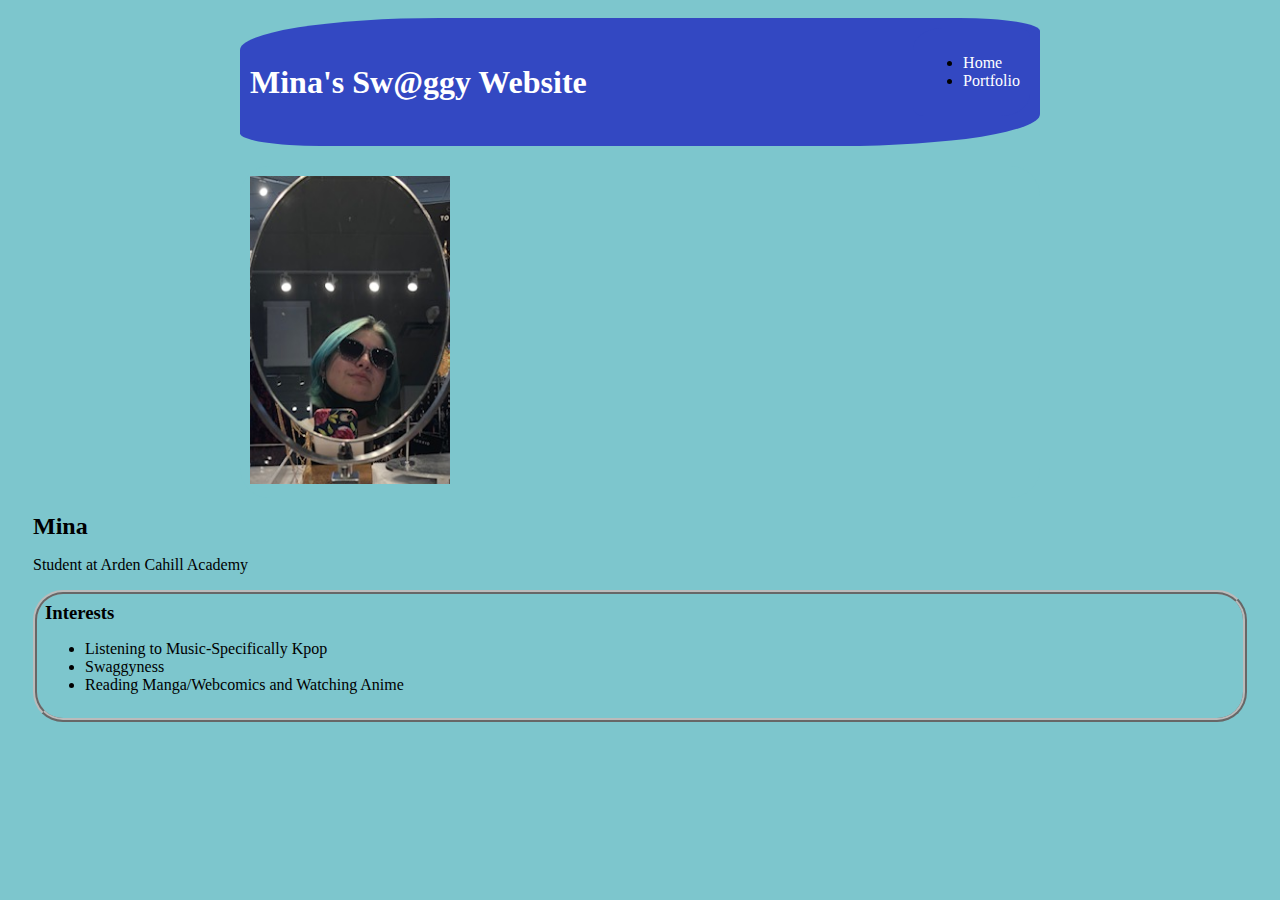
==== index.html @ 437e6fa2 "one column" ====
<!DOCTYPE HTML>
<html>

<head>
    <title>Mina's Sw@ggy Website!</title>

</head>
<style>
    body {
        background: rgb(125, 198, 205);
        color: rgb(0, 0, 0);
        padding: 10px;
        font-family: garamand;

    }

    #all-contents {
        max-width: 800px;
        margin: auto;
    }

    /* navigation menu */
    nav {
        background: rgb(51, 72, 194);
        margin: 0 auto;
        margin-bottom: 20px;
        display: flex;
        padding: 10px;
        border-radius: 25% 10%;
    }

    h1 {
        display: flex;
        align-items: center;
        color: white;
        flex: 1;
        margin: 0;
    }

    #nav-ul {
        list-style-image: none;
    }

    .nav-li {
        display: inline-block;
        padding: 0 10px;
    }

    a {
        text-decoration: none;
        color: #fff;
    }

    /* main container area beneath menu */
    main {
        background: rgb(125, 198, 205);
        display: flex;
        border-radius: 30px;
    }

    .sidebar {
        margin-right: 25px;
        padding: 10px;
    }

    .sidebar-img {
        width: 200px;
    }

    .content {
        flex: 1;
        padding: 15px;
    }

    #interests {
        border: 4px #bbbbbb ridge;
        padding: 8px;
        border-radius: 30px;
    }

    h2,
    h3 {
        margin: 0px;
    }
</style>


<body>
    <!-- All content goes here -->
    <div id="all-contents">
        <nav>
            <h1>Mina's Sw@ggy Website</h1>
            <nav>
                <ul>
                    <li>
                        <a href="index.html"> Home </a>
                    </li>
                    <li>
                        <a href="portfolio.html"> Portfolio </a>
                    </li>
                </ul>
            </nav>


        </nav>

        <main>
            <!-- Sidebar section -->
            <div class="sidebar">
                <img class="sidebar-img" src="Images/newcoolimage.jpg">

                
                </div>


            </div>

            <!-- Content section -->
            <div class="content">
                <h2>Mina</h2>
                <p>Student at Arden Cahill Academy</p>
                <!-- Interests section -->
                <div id="interests">
                   <!-- Interests section -->
<div>
    <h3>Interests</h3>
    <ul>
        <li>Listening to Music-Specifically Kpop</li>
        <li>Swaggyness</li>
        <li>Reading Manga/Webcomics and Watching Anime</li>
    </ul>
</div>

                  <p> </p>

            </div>
        


    </div>


    </main>
    </div>

</body>

</html>
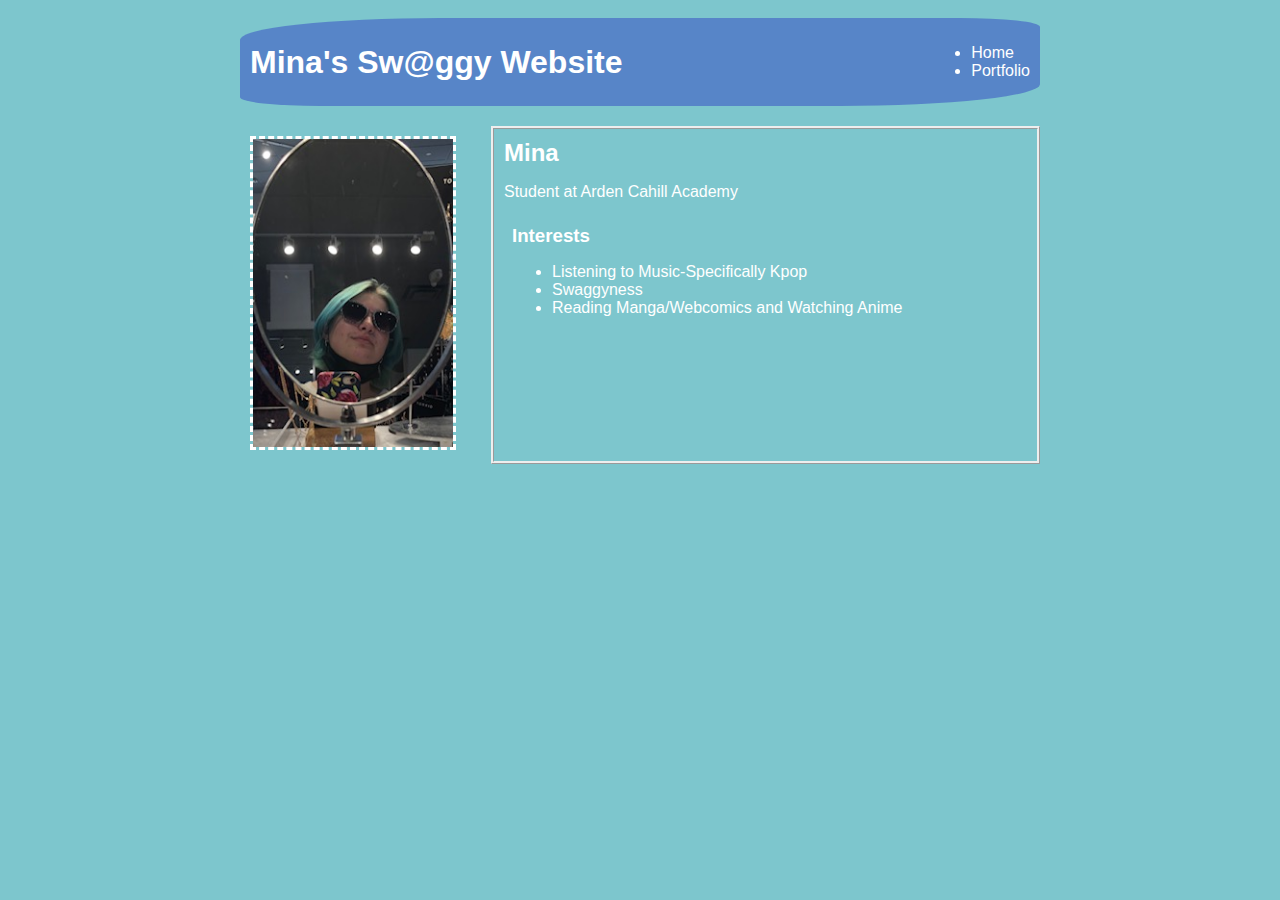
==== commit 8aedd2fa: "submtting website second time first time needed help" ====
--- a/index.html
+++ b/index.html
@@ -4,115 +4,116 @@
 <head>
     <title>Mina's Sw@ggy Website!</title>
 
+    <style>
+        body {
+            background: rgb(125, 198, 205);
+            color: rgb(255, 255, 255);
+            padding: 10px;
+            font-family: Arial, Helvetica, sans-serif;
+            background-image: url(https://c.tenor.com/Z1CTrFQ91eQAAAAC/stray-kids-felix.gif);
+
+        }
+
+        #all-contents {
+            max-width: 800px;
+            margin: auto;
+        }
+
+        /* navigation menu */
+        nav {
+            background: rgba(51, 72, 194, 0.514);
+            margin: 0 auto;
+            margin-bottom: 20px;
+            display: flex;
+            padding: 10px;
+            border-radius: 25% 10%;
+            background-image: url("https://videohive.img.customer.envatousercontent.com/files/e97bf25d-ed26-4278-85f4-7122e25f9058/inline_image_preview.png?auto=compress%2Cformat&fit=crop&crop=top&max-h=8000&max-w=590&s=aa9e44808fc899825222bd2f5fd747c4");
+        }
+
+        h1 {
+            display: flex;
+            align-items: center;
+            color: white;
+            flex: 1;
+            margin: 0;
+        }
+
+        #nav-ul {
+            list-style-image: none;
+        }
+
+        .nav-li {
+            display: inline-block;
+            padding: 0 10px;
+        }
+
+        a {
+            text-decoration: none;
+            color: #fff;
+        }
+
+        /* main container area beneath menu */
+        main {
+            ;
+            display: flex;
+            border-radius: 30px;
+        }
+
+        .sidebar {
+            margin-right: 25px;
+            padding: 10px;
+        }
+
+        .sidebar-img {
+            width: 200px;
+            border-style: dashed;
+        }
+
+        .content {
+            flex: 1;
+            padding: 10px;
+            background-color: rgba(51, 72, 194, 0);
+            border-style: ridge;
+            background-image: url(https://videohive.img.customer.envatousercontent.com/files/e97bf25d-ed26-4278-85f4-7122e25f9058/inline_image_preview.png?auto=compress%2Cformat&fit=crop&crop=top&max-h=8000&max-w=590&s=aa9e44808fc899825222bd2f5fd747c4);
+
+         
+
+            
+        }
+
+        #interests {
+            
+            
+            padding: 8px;
+            border-radius: 30px;
+            
+        }
+
+        h2,
+        h3 {
+            margin: 0px;
+        }
+    </style>
 </head>
-<style>
-    body {
-        background: rgb(125, 198, 205);
-        color: rgb(0, 0, 0);
-        padding: 10px;
-        font-family: garamand;
-
-    }
-
-    #all-contents {
-        max-width: 800px;
-        margin: auto;
-    }
-
-    /* navigation menu */
-    nav {
-        background: rgb(51, 72, 194);
-        margin: 0 auto;
-        margin-bottom: 20px;
-        display: flex;
-        padding: 10px;
-        border-radius: 25% 10%;
-    }
-
-    h1 {
-        display: flex;
-        align-items: center;
-        color: white;
-        flex: 1;
-        margin: 0;
-    }
-
-    #nav-ul {
-        list-style-image: none;
-    }
-
-    .nav-li {
-        display: inline-block;
-        padding: 0 10px;
-    }
-
-    a {
-        text-decoration: none;
-        color: #fff;
-    }
-
-    /* main container area beneath menu */
-    main {
-        background: rgb(125, 198, 205);
-        display: flex;
-        border-radius: 30px;
-    }
-
-    .sidebar {
-        margin-right: 25px;
-        padding: 10px;
-    }
-
-    .sidebar-img {
-        width: 200px;
-    }
-
-    .content {
-        flex: 1;
-        padding: 15px;
-    }
-
-    #interests {
-        border: 4px #bbbbbb ridge;
-        padding: 8px;
-        border-radius: 30px;
-    }
-
-    h2,
-    h3 {
-        margin: 0px;
-    }
-</style>
-
 
 <body>
     <!-- All content goes here -->
     <div id="all-contents">
         <nav>
             <h1>Mina's Sw@ggy Website</h1>
-            <nav>
-                <ul>
-                    <li>
-                        <a href="index.html"> Home </a>
-                    </li>
-                    <li>
-                        <a href="portfolio.html"> Portfolio </a>
-                    </li>
-                </ul>
-            </nav>
-
-
+            <ul>
+                <li>
+                    <a href="index.html"> Home </a>
+                </li>
+                <li>
+                    <a href="portfolio.html"> Portfolio </a>
+                </li>
+            </ul>
         </nav>
-
         <main>
             <!-- Sidebar section -->
             <div class="sidebar">
                 <img class="sidebar-img" src="Images/newcoolimage.jpg">
-
-                
-                </div>
-
-
             </div>
 
             <!-- Content section -->
@@ -121,28 +122,20 @@
                 <p>Student at Arden Cahill Academy</p>
                 <!-- Interests section -->
                 <div id="interests">
-                   <!-- Interests section -->
-<div>
-    <h3>Interests</h3>
-    <ul>
-        <li>Listening to Music-Specifically Kpop</li>
-        <li>Swaggyness</li>
-        <li>Reading Manga/Webcomics and Watching Anime</li>
-    </ul>
-</div>
+                    <!-- Interests section -->
 
-                  <p> </p>
-
+                    <h3>Interests</h3>
+                    <ul> 
+                        <li>Listening to Music-Specifically Kpop</li>
+                        <li>Swaggyness</li>
+                        <li>Reading Manga/Webcomics and Watching Anime</li>
+                        
+                    </ul>
+                    <p> </p>
+                </div>
             </div>
-        
-
-
+        </main>
     </div>
-
-
-    </main>
-    </div>
-
 </body>
 
 </html>